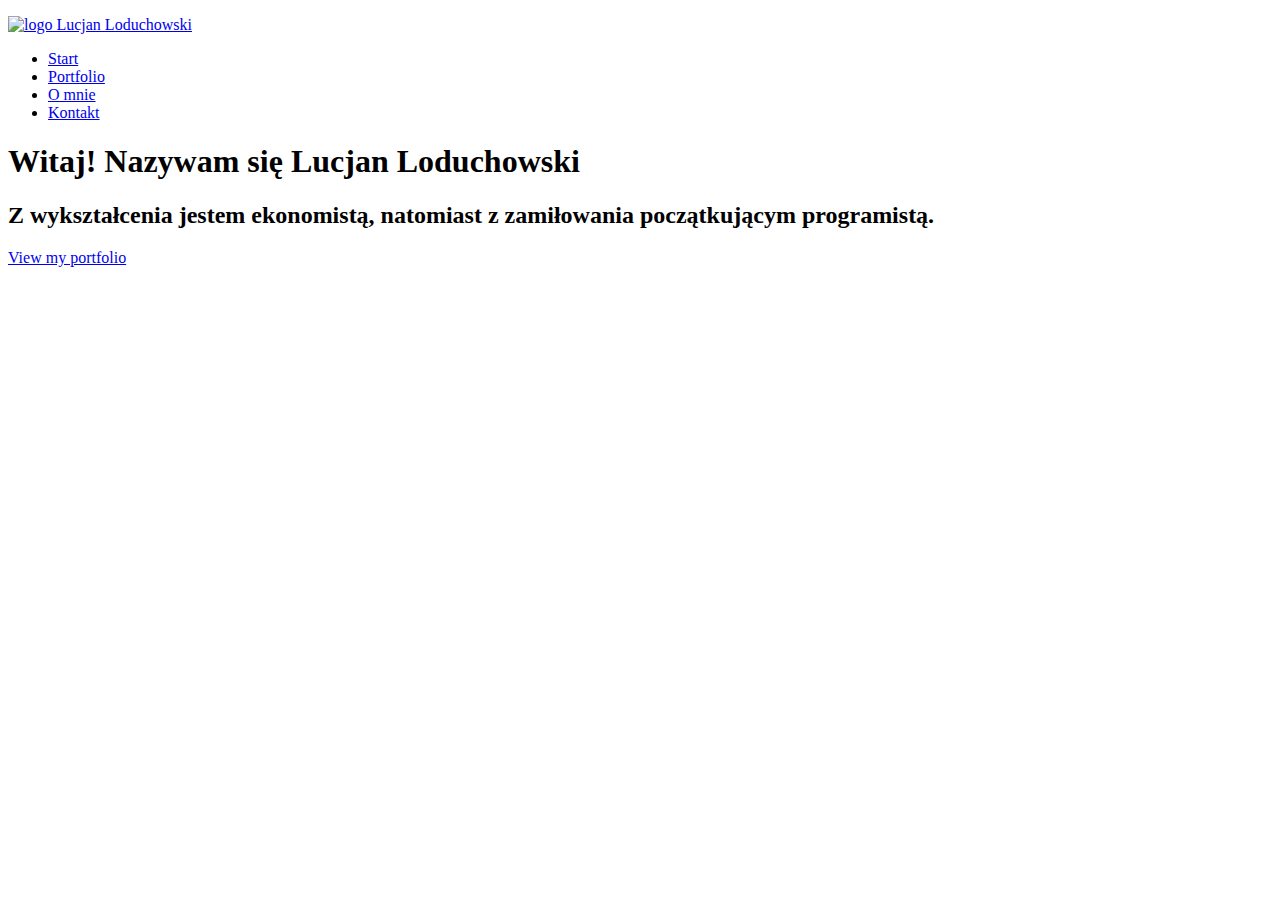
==== index.html @ 56791897 "index.html" ====
<!DOCTYPE html>
<html>
<head>
<meta charset="utf-8" />
<title>Programista PHP - Lucjan Loduchowski</title>

<link href="style.css" rel="stylesheet" type="text/css" media="screen" />

</head>

<body>
    <div id="container">

        <p id="logo"><a href="#"><img src="images/logo.png" alt="logo Lucjan Loduchowski" /></a></p>

            <ul id="nav">
                <li><a href="index.html">Start</a></li>
                <li><a href="portfolio.html">Portfolio</a></li>
                <li><a href="about.html">O mnie</a></li>
                <li><a href="contact.html">Kontakt</a></li>
            </ul>

<div id="header">
    <div class="headertext"> 
	<h1>Witaj! Nazywam się Lucjan Loduchowski</h1>
	<h2>Z wykształcenia jestem ekonomistą, natomiast z zamiłowania początkującym programistą.</h2>
	
	<p class="btn"><a href="portfolio.html">View my portfolio</a></p>
    </div>
</div>

	
    </div>

</body>
</html>
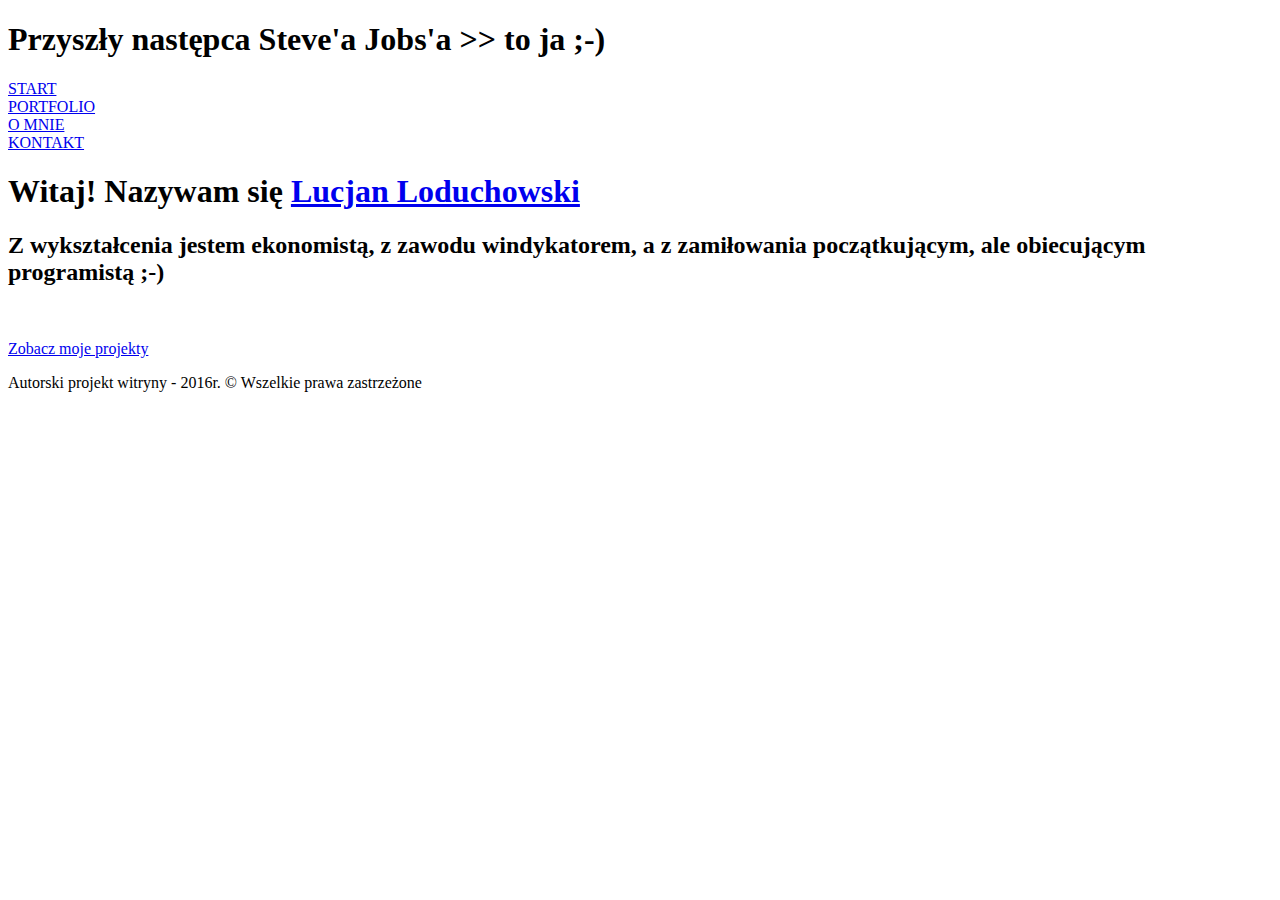
==== commit ddce3f50: "index.html - ostateczna wersja" ====
--- a/index.html
+++ b/index.html
@@ -5,32 +5,45 @@
 <title>Programista PHP - Lucjan Loduchowski</title>
 
 <link href="style.css" rel="stylesheet" type="text/css" media="screen" />
+<link rel="stylesheet" href="style.css" type="text/css">
+
 
 </head>
 
 <body>
-    <div id="container">
+    <div id="site" >
+        
+        <div id="logo">
+            <h1>Przyszły następca Steve'a Jobs'a >> to ja ;-)</h1>
+        </div>
+        
+        <div id="menu">
 
-        <p id="logo"><a href="#"><img src="images/logo.png" alt="logo Lucjan Loduchowski" /></a></p>
-
-            <ul id="nav">
-                <li><a href="index.html">Start</a></li>
-                <li><a href="portfolio.html">Portfolio</a></li>
-                <li><a href="about.html">O mnie</a></li>
-                <li><a href="contact.html">Kontakt</a></li>
-            </ul>
-
-<div id="header">
-    <div class="headertext"> 
-	<h1>Witaj! Nazywam się Lucjan Loduchowski</h1>
-	<h2>Z wykształcenia jestem ekonomistą, natomiast z zamiłowania początkującym programistą.</h2>
-	
-	<p class="btn"><a href="portfolio.html">View my portfolio</a></p>
-    </div>
-</div>
-
-	
-    </div>
+            <a href="index.html"> <div class="nav"> START </div> </a>
+			<a href="portfolio.html"> <div class="nav"> PORTFOLIO </div> </a>
+			<a href="about.html"> <div class="nav"> O MNIE </div> </a>
+			<a href="contact.html"> <div class="nav"> KONTAKT </div> </a>
+			
+	        <div style="clear: both"> </div>
+ 
+        </div>
+           
+        <div id="content"> 
+		
+		<div class="headertext"> 
+                <h1> Witaj! Nazywam się <a href="about.html"> Lucjan Loduchowski </a> </h1>
+                <h2>Z wykształcenia jestem ekonomistą, z zawodu windykatorem, a z zamiłowania początkującym, ale obiecującym programistą ;-)</h2>
+                <br/>
+                <p class="btn"><a href="portfolio.html">Zobacz moje projekty</a></p>
+            </div>
+			
+         </div>
+        
+        <div id="footer">
+            <p> Autorski projekt witryny - 2016r. &copy; Wszelkie prawa zastrzeżone </p>
+        </div>
+        
+    </div> <!-- koniec diva MAIN -->
 
 </body>
 </html>
